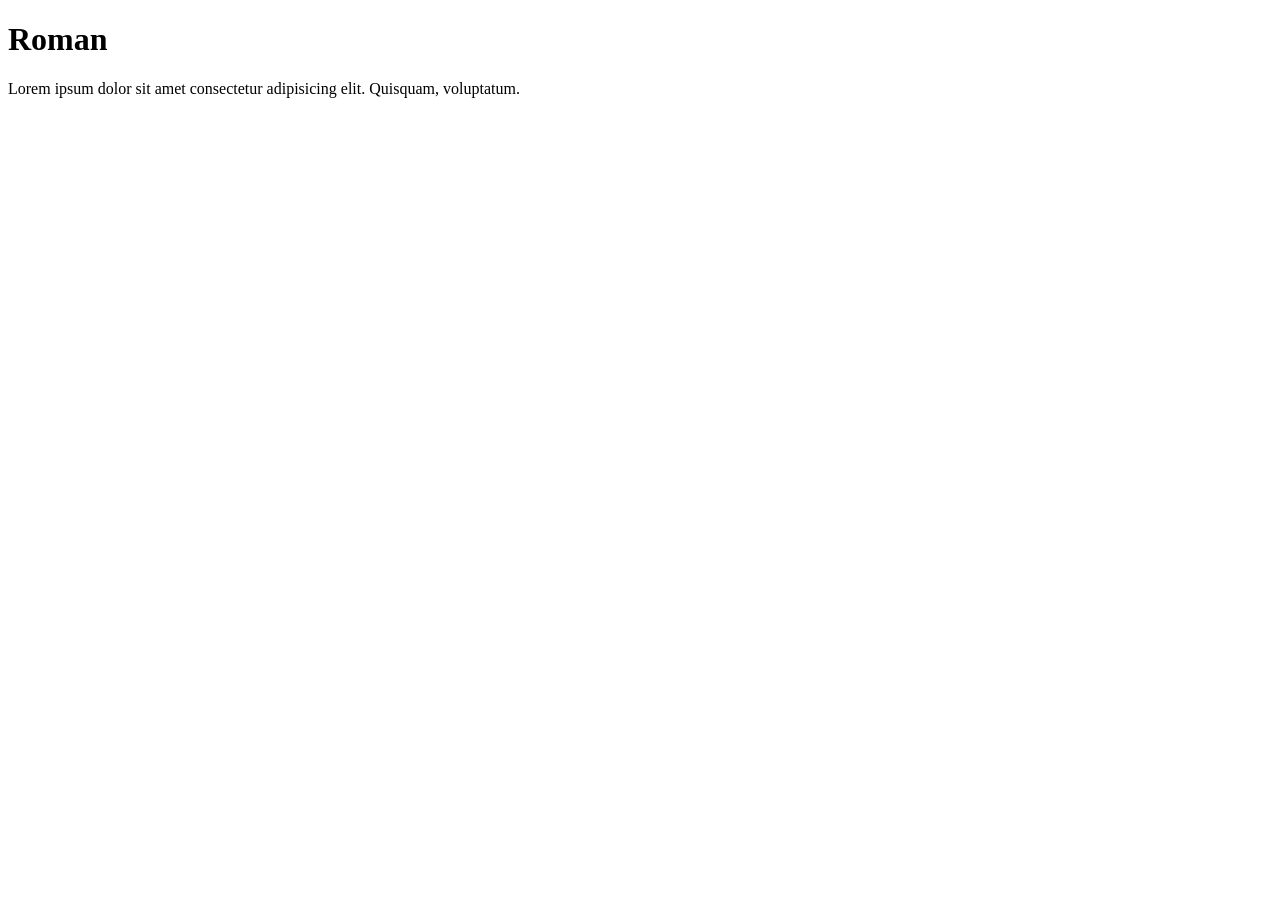
==== index.html @ 273217cd "day1" ====
<!DOCTYPE html>
<html lang="en">
<head>
    <meta charset="UTF-8">
    <meta name="viewport" content="width=device-width, initial-scale=1.0">
    <title>Document</title>
</head>
<body>
    <h1>Roman</h1>
<p>Lorem ipsum dolor sit amet consectetur adipisicing elit. Quisquam, voluptatum.</p>
</body>
</html>
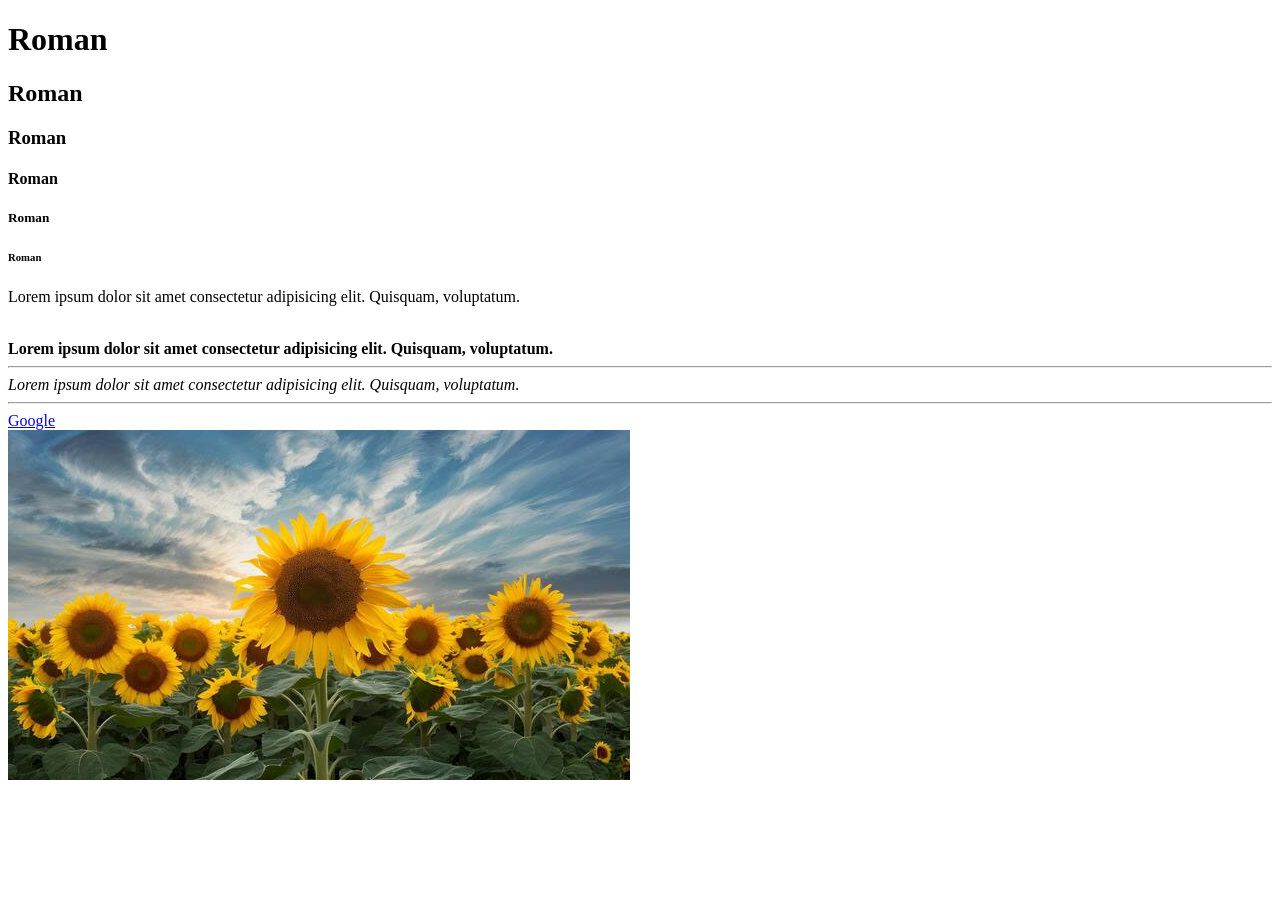
==== commit 98b34860: "Added image" ====
--- a/index.html
+++ b/index.html
@@ -3,10 +3,27 @@
 <head>
     <meta charset="UTF-8">
     <meta name="viewport" content="width=device-width, initial-scale=1.0">
-    <title>Document</title>
+    <title>Day 1</title>
 </head>
 <body>
     <h1>Roman</h1>
+    <h2>Roman</h2>
+    <h3>Roman</h3>
+    <h4>Roman</h4>
+    <h5>Roman</h5> 
+    <h6>Roman</h6>
+    
 <p>Lorem ipsum dolor sit amet consectetur adipisicing elit. Quisquam, voluptatum.</p>
+<br>
+<strong>Lorem ipsum dolor sit amet consectetur adipisicing elit. Quisquam, voluptatum.</strong>
+<hr>
+<em>Lorem ipsum dolor sit amet consectetur adipisicing elit. Quisquam, voluptatum.</em>
+<hr>
+
+<!---Links--->
+<a href="https://www.google.com/">Google</a>
+<br>
+<!---Image--->
+<img src="sunflower.jpg" alt="sunflower">
 </body>
 </html>
